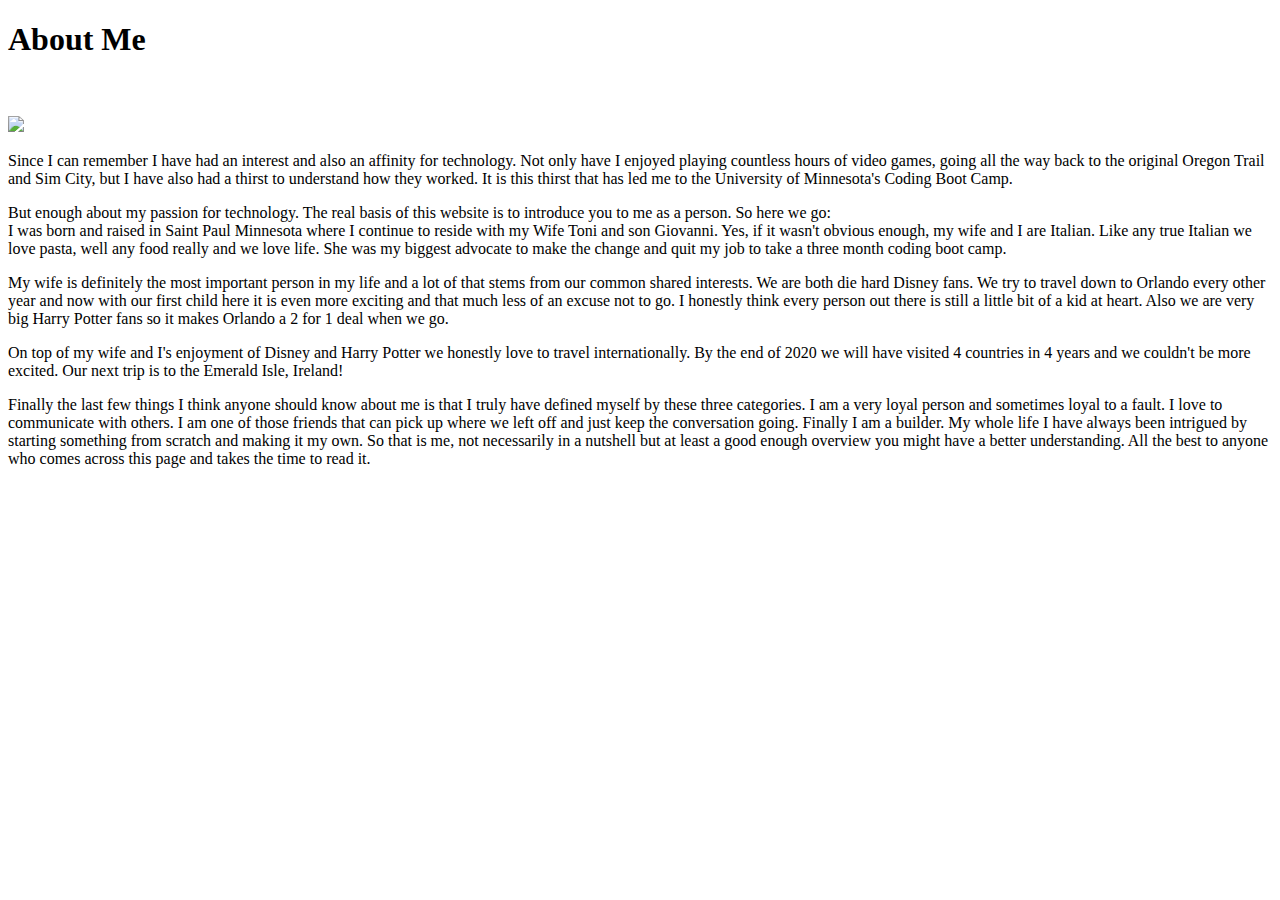
==== index.html @ 7e19e726 "./" ====
<!DOCTYPE html>
<html lang="en">
<head>
    <meta charset="UTF-8">
    <meta name="viewport" content="width=device-width, initial-scale=1.0">
    <meta http-equiv="X-UA-Compatible" content="ie=edge">
    <title>The one and only Lorenzo Dandrea</title>
</head>
<body>
    <h1>About Me</h1>
    <br>
    <br>
    <img src="Basic-Portfolio/assets/images/Bio Photo.jpg"/>
    <br>
    
    <div>
        <p>Since I can remember I have had an interest and also an affinity for technology.  Not only have I enjoyed playing countless hours of
        video games, going all the way back to
         the original Oregon Trail and Sim City, but I have also had a thirst to understand how they worked.  It is 
        this thirst that has led me to the University of Minnesota's Coding Boot Camp.
        </p>
        <p>But enough about my passion for technology.  The real basis of this website is to introduce you to me as a person.  So here we go: <br>
        I was born and raised in Saint Paul Minnesota where I continue to reside with my Wife Toni and son Giovanni.  Yes, if it wasn't
        obvious enough, my wife and I are Italian.  Like any true Italian we love pasta, well any food really and we love life.  
        She was my biggest advocate to 
        make the change and quit my job to take a three month coding boot camp.
        </p>
        <p>My wife is definitely the most important person in my life and a lot of that stems from our common shared interests.  We are 
            both die hard Disney fans.  We try to travel down to Orlando every other year and now with our first child here it is even
            more exciting and that much less of an excuse not to go.
              I honestly think every person out there is still a little bit of a kid at heart.  Also we are very big 
            Harry Potter fans so it makes Orlando a 2 for 1 deal when we go.
        </p>
        <p>On top of my wife and I's enjoyment of Disney and Harry Potter we honestly love to travel internationally.  By the end of 2020
            we will have visited 4 countries in 4 years and we couldn't be more excited. Our next trip is to the Emerald Isle, Ireland! 
        </p>
        <p>Finally the last few things I think anyone should know about me is that I truly have defined myself by these 
            three categories.  I am a very loyal person and sometimes loyal to a fault. I love to communicate with others.
        I am one of those friends that can pick up where we left off and just keep the conversation going. Finally I am a 
        builder.  My whole life I have always been intrigued by starting something from scratch and making it my own.  So that is me,
        not necessarily in a nutshell but at least a good enough overview you might have a better understanding.  All the best 
        to anyone who comes across this page and takes the time to read it.</p>
    </div>

</body>
</html>
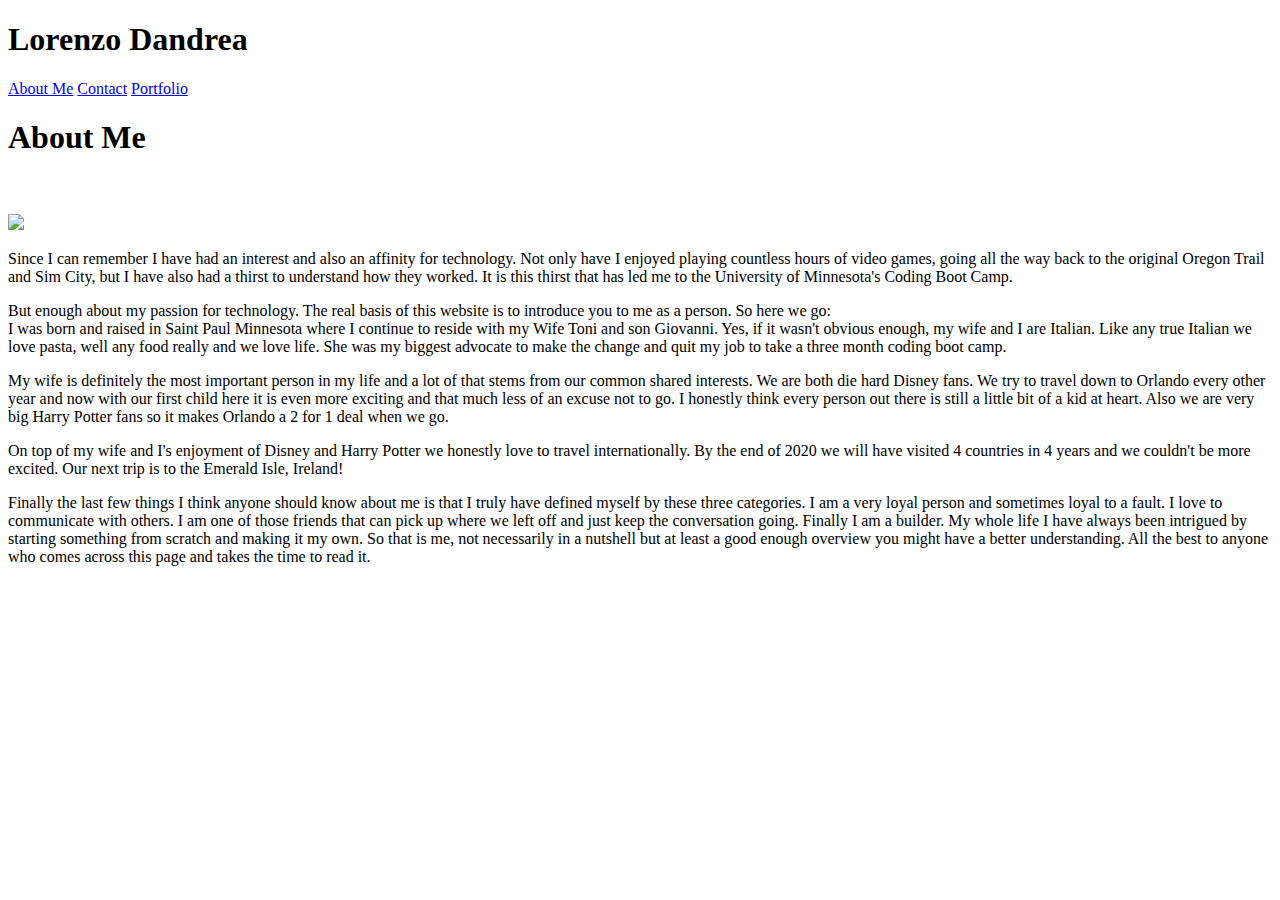
==== commit 9bc24ab2: "created basic html for contact and portfolio" ====
--- a/index.html
+++ b/index.html
@@ -1,11 +1,23 @@
 <!DOCTYPE html>
 <html lang="en">
+
 <head>
     <meta charset="UTF-8">
     <meta name="viewport" content="width=device-width, initial-scale=1.0">
     <meta http-equiv="X-UA-Compatible" content="ie=edge">
     <title>The one and only Lorenzo Dandrea</title>
 </head>
+
+<header>
+    <h1>Lorenzo Dandrea</h1>
+</header>
+
+<nav>
+    <a href="Basic-Portfolio\index.html">About Me</a>
+    <a href="Basic-Portfolio\contact.html">Contact</a>
+    <a href="Basic-Portfolio\portfolio.html">Portfolio</a>
+</nav>
+
 <body>
     <h1>About Me</h1>
     <br>
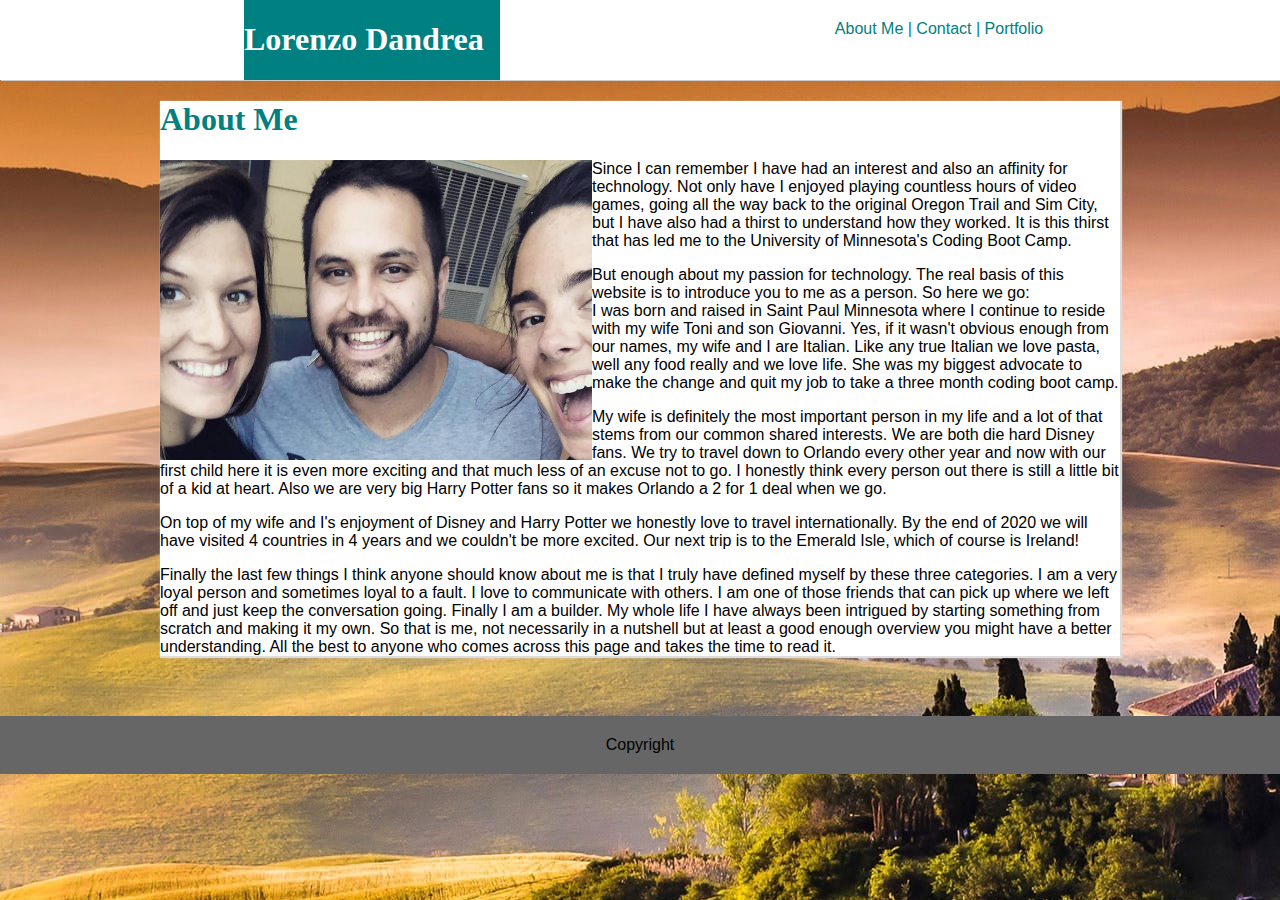
==== commit 1ab85694: "fixed a bunch of CSS issues, made sure spacing was appropriate in chrome browser" ====
--- a/index.html
+++ b/index.html
@@ -6,53 +6,68 @@
     <meta name="viewport" content="width=device-width, initial-scale=1.0">
     <meta http-equiv="X-UA-Compatible" content="ie=edge">
     <title>The one and only Lorenzo Dandrea</title>
+    <link rel="stylesheet"
+        type="text/css"
+        href="assets/css/style.css"/>
 </head>
 
 <header>
-    <h1>Lorenzo Dandrea</h1>
+    <div class="dead">
+    </div>
+    <div class="name">
+        <h1>Lorenzo Dandrea</h1>
+    </div>
+    <div class="links">
+        <a href="index.html">About Me |</a>
+        <a href="contact.html">Contact |</a>
+        <a href="portfolio.html">Portfolio</a>
+    </div>
 </header>
 
-<nav>
-    <a href="Basic-Portfolio\index.html">About Me</a>
-    <a href="Basic-Portfolio\contact.html">Contact</a>
-    <a href="Basic-Portfolio\portfolio.html">Portfolio</a>
-</nav>
+<body>
+    
+    <div class="mainContent">
+        <div>
+            <h1 class="start">About Me</h1>
+        </div>
 
-<body>
-    <h1>About Me</h1>
-    <br>
-    <br>
-    <img src="Basic-Portfolio/assets/images/Bio Photo.jpg"/>
-    <br>
-    
-    <div>
-        <p>Since I can remember I have had an interest and also an affinity for technology.  Not only have I enjoyed playing countless hours of
-        video games, going all the way back to
-         the original Oregon Trail and Sim City, but I have also had a thirst to understand how they worked.  It is 
-        this thirst that has led me to the University of Minnesota's Coding Boot Camp.
-        </p>
-        <p>But enough about my passion for technology.  The real basis of this website is to introduce you to me as a person.  So here we go: <br>
-        I was born and raised in Saint Paul Minnesota where I continue to reside with my Wife Toni and son Giovanni.  Yes, if it wasn't
-        obvious enough, my wife and I are Italian.  Like any true Italian we love pasta, well any food really and we love life.  
-        She was my biggest advocate to 
-        make the change and quit my job to take a three month coding boot camp.
-        </p>
-        <p>My wife is definitely the most important person in my life and a lot of that stems from our common shared interests.  We are 
-            both die hard Disney fans.  We try to travel down to Orlando every other year and now with our first child here it is even
-            more exciting and that much less of an excuse not to go.
-              I honestly think every person out there is still a little bit of a kid at heart.  Also we are very big 
-            Harry Potter fans so it makes Orlando a 2 for 1 deal when we go.
-        </p>
-        <p>On top of my wife and I's enjoyment of Disney and Harry Potter we honestly love to travel internationally.  By the end of 2020
-            we will have visited 4 countries in 4 years and we couldn't be more excited. Our next trip is to the Emerald Isle, Ireland! 
-        </p>
-        <p>Finally the last few things I think anyone should know about me is that I truly have defined myself by these 
-            three categories.  I am a very loyal person and sometimes loyal to a fault. I love to communicate with others.
-        I am one of those friends that can pick up where we left off and just keep the conversation going. Finally I am a 
-        builder.  My whole life I have always been intrigued by starting something from scratch and making it my own.  So that is me,
-        not necessarily in a nutshell but at least a good enough overview you might have a better understanding.  All the best 
-        to anyone who comes across this page and takes the time to read it.</p>
+        
+
+        <div>
+            <img class="me" src="assets/images/Bio_Photo.jpg" width="325px" height="300px"/>
+            <p>Since I can remember I have had an interest and also an affinity for technology.  Not only have I enjoyed playing countless hours of
+                video games, going all the way back to
+                the original Oregon Trail and Sim City, but I have also had a thirst to understand how they worked.  It is 
+                this thirst that has led me to the University of Minnesota's Coding Boot Camp.
+            </p>
+            <p>But enough about my passion for technology.  The real basis of this website is to introduce you to me as a person.  So here we go: <br>
+                I was born and raised in Saint Paul Minnesota where I continue to reside with my wife Toni and son Giovanni.  Yes, if it wasn't
+                obvious enough from our names, my wife and I are Italian.  Like any true Italian we love pasta, well any food really and we love life.  
+                She was my biggest advocate to make the change and quit my job to take a three month coding boot camp.
+            </p>
+            <p>My wife is definitely the most important person in my life and a lot of that stems from our common shared interests.  We are 
+                both die hard Disney fans.  We try to travel down to Orlando every other year and now with our first child here it is even
+                more exciting and that much less of an excuse not to go. I honestly think every person out there is still a little bit of a kid at heart.  
+                Also we are very big Harry Potter fans so it makes Orlando a 2 for 1 deal when we go.
+            </p>
+            <p>On top of my wife and I's enjoyment of Disney and Harry Potter we honestly love to travel internationally.  By the end of 2020
+                we will have visited 4 countries in 4 years and we couldn't be more excited. Our next trip is to the Emerald Isle, which of 
+                course is Ireland! 
+            </p>
+            <p>Finally the last few things I think anyone should know about me is that I truly have defined myself by these 
+                three categories.  I am a very loyal person and sometimes loyal to a fault. I love to communicate with others.
+                I am one of those friends that can pick up where we left off and just keep the conversation going. Finally I am a 
+                builder.  My whole life I have always been intrigued by starting something from scratch and making it my own.  So that is me,
+                not necessarily in a nutshell but at least a good enough overview you might have a better understanding.  All the best 
+                to anyone who comes across this page and takes the time to read it.
+            </p>
+            </div>
     </div>
 
 </body>
+
+<footer>
+    Copyright
+</footer>
+
 </html>--- a/assets/css/style.css
+++ b/assets/css/style.css
@@ -0,0 +1,90 @@
+.name {
+    overflow: hidden;
+    background-color: teal;
+    text-align: left;
+    color: white;
+    width: 20%;
+    float: left;
+}
+
+.links {
+    font-family: Arial, Helvetica, sans-serif;
+    float: right;
+    color: teal;
+    padding: 20px 10px;
+    width: 34%;
+}
+
+.dead {
+    padding: 20px 10px;
+    float: left;
+    width: 17.5%;
+}
+
+header {
+    box-shadow: 1px 1px #cccccc;
+    overflow: hidden;
+    background-color:#ffffff;
+    width: 100%;
+}
+
+footer {
+    text-align: center;
+    font-family: Arial, Helvetica, sans-serif;
+    background-color: #666666;
+    overflow: hidden;
+    margin-top: 60px;
+    padding: 20px 10px;
+}
+
+.start {
+    color: teal;
+}
+
+h1 {
+    font-family: Georgia, 'Times New Roman', Times, serif;
+}
+
+a {
+    text-decoration: none;
+    color: teal;
+}
+
+.message {
+    padding: 12px 20px 200px;
+    margin: 6px;
+    width: 90.5%;
+}
+
+input[type=text] {
+    width: 95%;
+    padding: 12px 20px;
+    margin: 6px;
+    box-sizing: border-box;
+}
+
+body {
+    background-color: lightblue;
+    background-image: url("../images/tuscany.jpg");
+    margin: 0;
+    font-family: Arial, Helvetica, sans-serif;
+    }
+
+.mainContent {
+    box-shadow: 1px 1px 1px 1px #dddddd;
+    margin: auto;
+    width: 960px;
+    background-color: #ffffff
+    
+}
+
+.me {
+    float: left;
+    width: 45%;
+}
+
+.clearfix::after {
+    content: "";
+    clear: both;
+    display: block;
+}
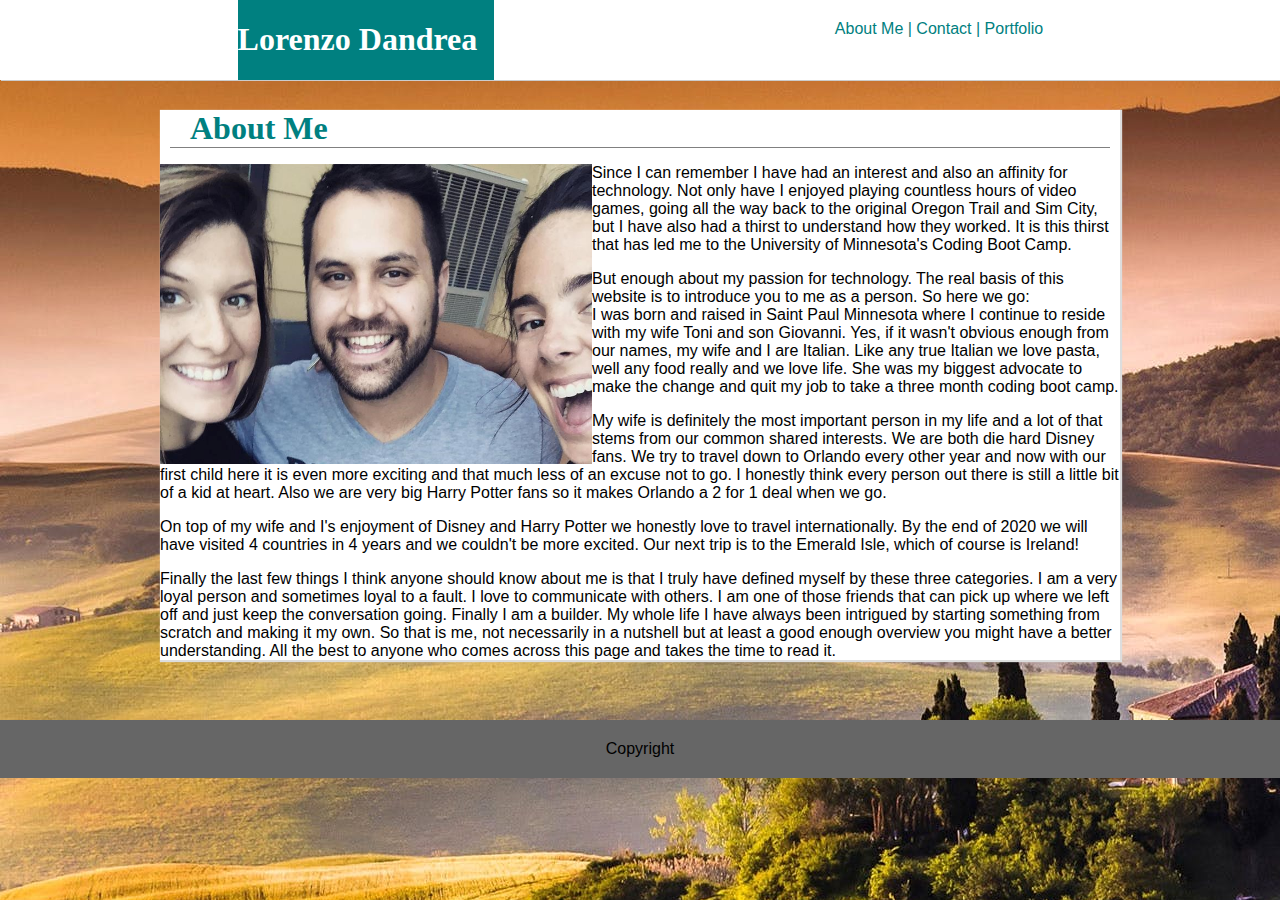
==== commit 6fb00c2f: "final changes, padded the portfolio page and make sure everything was lined up on chrome" ====
--- a/index.html
+++ b/index.html
@@ -27,7 +27,7 @@
 <body>
     
     <div class="mainContent">
-        <div>
+        <div class="space">
             <h1 class="start">About Me</h1>
         </div>
 
--- a/assets/css/style.css
+++ b/assets/css/style.css
@@ -18,7 +18,7 @@
 .dead {
     padding: 20px 10px;
     float: left;
-    width: 17.5%;
+    width: 17%;
 }
 
 header {
@@ -26,6 +26,7 @@
     overflow: hidden;
     background-color:#ffffff;
     width: 100%;
+    margin-bottom: 30px;
 }
 
 footer {
@@ -38,7 +39,16 @@
 }
 
 .start {
+    width: 900px;
+    padding: 0px 20px;
     color: teal;
+    border-bottom: 1px solid grey;
+    margin: auto;
+    text-align: left;
+}
+
+.space {
+    margin-top: 10px;
 }
 
 h1 {
@@ -88,3 +98,33 @@
     clear: both;
     display: block;
 }
+
+#crickett {
+    padding: 15px 15px;
+    width: 300px;
+    height: 200px;
+}
+
+#karatekid {
+    padding: 15px 15px;
+    width: 300px;
+    height: 200px;
+}
+
+#strike {
+    padding: 15px 15px;
+    width: 300px;
+    height: 200px;
+}
+
+#sushi {
+    padding: 15px 15px;
+    width: 300px;
+    height: 200px;
+}
+
+#weird {
+    padding: 15px 15px;
+    width: 300px;
+    height: 200px;
+}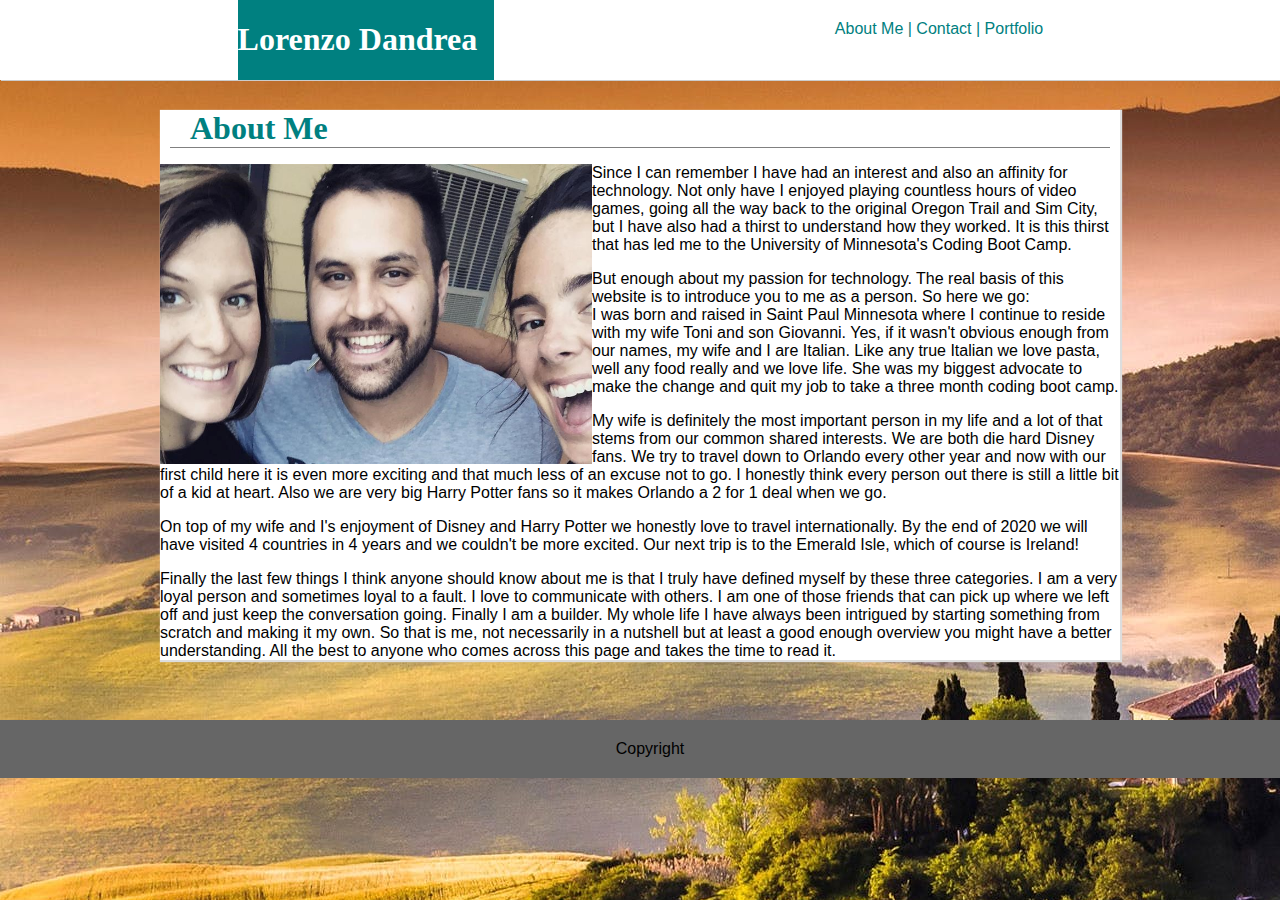
==== commit 0643d3c5: "made some changes to the html and moved header and footer into the body" ====
--- a/index.html
+++ b/index.html
@@ -11,30 +11,26 @@
         href="assets/css/style.css"/>
 </head>
 
-<header>
-    <div class="dead">
-    </div>
-    <div class="name">
-        <h1>Lorenzo Dandrea</h1>
-    </div>
-    <div class="links">
-        <a href="index.html">About Me |</a>
-        <a href="contact.html">Contact |</a>
-        <a href="portfolio.html">Portfolio</a>
-    </div>
-</header>
+<body>
+    <header>
+        <div class="dead">
+        </div>
+        <div class="name">
+            <h1>Lorenzo Dandrea</h1>
+        </div>
+        <div class="links">
+            <a href="index.html">About Me |</a>
+            <a href="contact.html">Contact |</a>
+            <a href="portfolio.html">Portfolio</a>
+        </div>
+    </header>
 
-<body>
-    
     <div class="mainContent">
         <div class="space">
             <h1 class="start">About Me</h1>
         </div>
-
-        
-
         <div>
-            <img class="me" src="assets/images/Bio_Photo.jpg" width="325px" height="300px"/>
+            <img class="me" alt="me" src="assets/images/Bio_Photo.jpg" width="325" height="300"/>
             <p>Since I can remember I have had an interest and also an affinity for technology.  Not only have I enjoyed playing countless hours of
                 video games, going all the way back to
                 the original Oregon Trail and Sim City, but I have also had a thirst to understand how they worked.  It is 
@@ -61,13 +57,11 @@
                 not necessarily in a nutshell but at least a good enough overview you might have a better understanding.  All the best 
                 to anyone who comes across this page and takes the time to read it.
             </p>
-            </div>
+        </div>
     </div>
-
+    <footer>
+        Copyright
+    </footer>
 </body>
 
-<footer>
-    Copyright
-</footer>
-
 </html>--- a/assets/css/style.css
+++ b/assets/css/style.css
@@ -27,6 +27,8 @@
     background-color:#ffffff;
     width: 100%;
     margin-bottom: 30px;
+    position: relative;
+    top: 0;
 }
 
 footer {
@@ -36,6 +38,7 @@
     overflow: hidden;
     margin-top: 60px;
     padding: 20px 10px;
+    width: 100%;
 }
 
 .start {
@@ -61,7 +64,7 @@
 }
 
 .message {
-    padding: 12px 20px 200px;
+    padding: 12px 20px 300px;
     margin: 6px;
     width: 90.5%;
 }
@@ -84,8 +87,7 @@
     box-shadow: 1px 1px 1px 1px #dddddd;
     margin: auto;
     width: 960px;
-    background-color: #ffffff
-    
+    background-color: #ffffff   
 }
 
 .me {
@@ -127,4 +129,8 @@
     padding: 15px 15px;
     width: 300px;
     height: 200px;
+}
+
+.port {
+    position: relative;
 }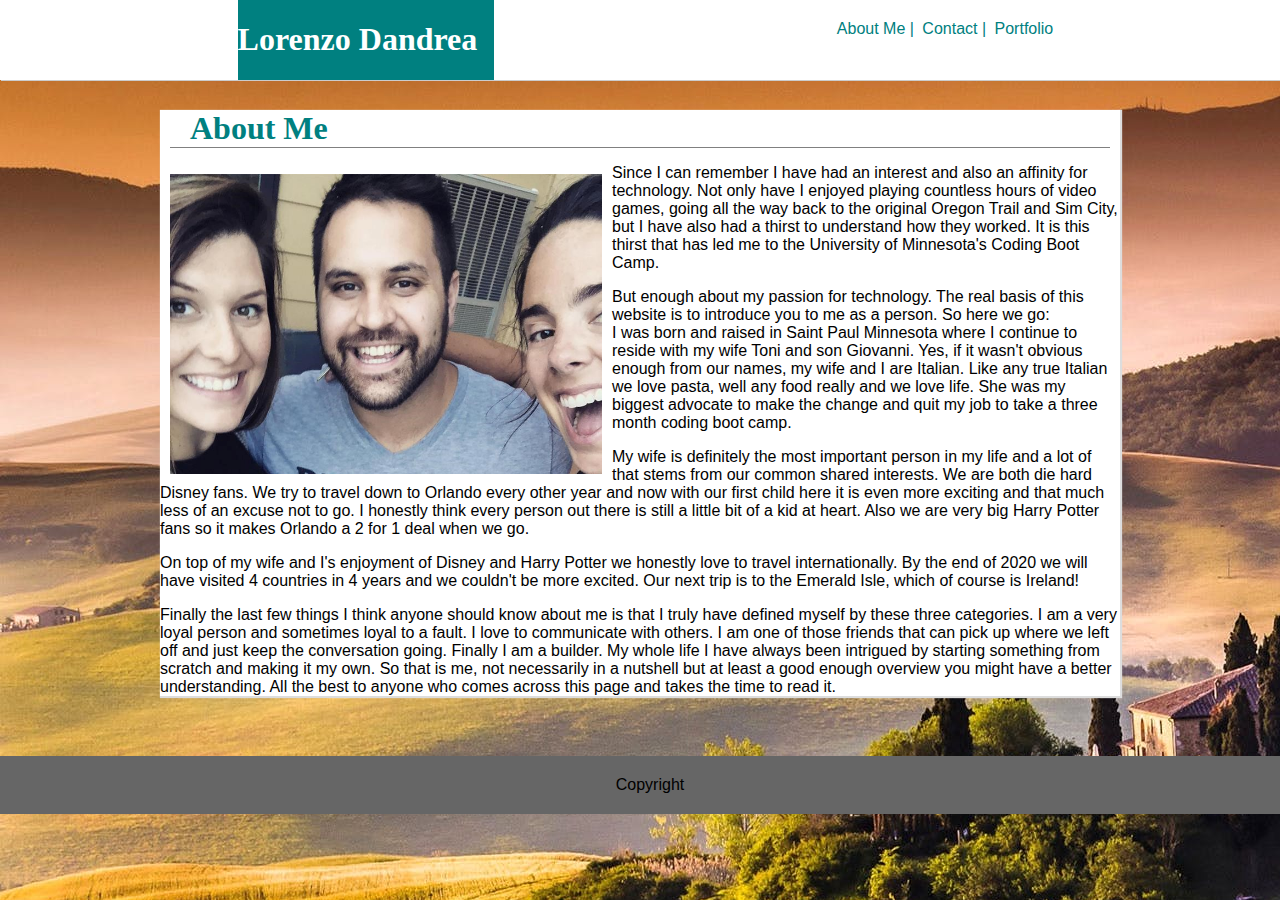
==== commit ee18946c: "added some new effects to the links, was able to also adjust some of the padding for aesthetics" ====
--- a/index.html
+++ b/index.html
@@ -19,8 +19,8 @@
             <h1>Lorenzo Dandrea</h1>
         </div>
         <div class="links">
-            <a href="index.html">About Me |</a>
-            <a href="contact.html">Contact |</a>
+            <a href="index.html">About Me | </a>
+            <a href="contact.html">Contact | </a>
             <a href="portfolio.html">Portfolio</a>
         </div>
     </header>
--- a/assets/css/style.css
+++ b/assets/css/style.css
@@ -60,7 +60,12 @@
 
 a {
     text-decoration: none;
+    padding: 10px 2px;
     color: teal;
+}
+
+a:hover {
+    background-color: lightgrey;
 }
 
 .message {
@@ -93,6 +98,7 @@
 .me {
     float: left;
     width: 45%;
+    padding: 10px 10px;
 }
 
 .clearfix::after {
